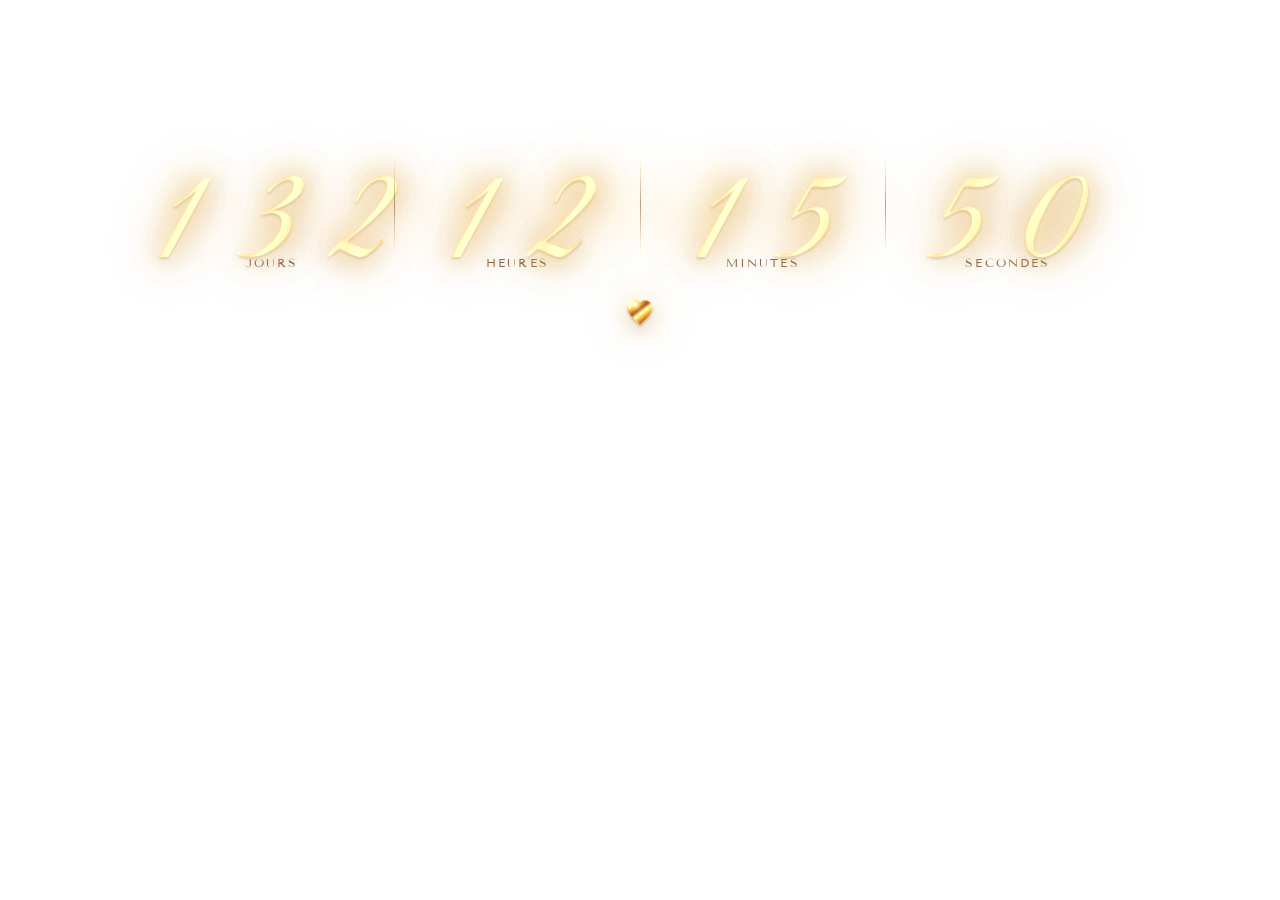
==== countdown/index.html @ 9973c5a6 "Ajout scratch/index.html et countdown/index.html — fichiers jamais committés Ces fichiers existaient" ====
<!doctype html>
<html lang="fr">
<head>
<meta charset="utf-8" />
<meta name="viewport" content="width=device-width, initial-scale=1" />
<title>Eventia Signature · Compte à rebours</title>
<link href="https://fonts.googleapis.com/css2?family=Cormorant+Garamond:wght@500;600;700&family=Great+Vibes&family=Tenor+Sans&display=swap" rel="stylesheet">
<style>
:root{
  --gold-deep:#7a4519;
  --gold-mid:#b97828;
  --gold-light:#f2d58a;
  --gold-soft:#d9ad55;
  --brown:#6b3f1c;
  --line:rgba(176,124,52,.62);
  --gold-text:linear-gradient(115deg,#5b2f12 0%,#9a5a1f 12%,#f9dc8d 28%,#b87627 43%,#fff4bd 52%,#c88a31 62%,#7b4317 75%,#edc96e 88%,#5a2d10 100%);
}

*{box-sizing:border-box}
html,body{margin:0;width:100%;min-height:100%;background:transparent;color:var(--brown);overflow:hidden;}
body{display:grid;place-items:start center;padding-top:12vh;}
.stage{
  width:min(1040px,100vw);
  padding:34px clamp(14px,3vw,28px) 42px;
  position:relative;
  isolation:isolate;
  background:transparent;
}
.stage::before{
  content:"";
  position:absolute;
  left:2%;right:2%;top:8%;height:62%;
  z-index:-2;
  background:radial-gradient(ellipse at center,rgba(255,243,218,.58) 0%,rgba(255,248,236,.25) 42%,rgba(255,255,255,0) 72%);
  filter:blur(8px);
  opacity:.82;
  animation:haloBreath 7s ease-in-out infinite alternate;
}
@keyframes haloBreath{from{opacity:.48;transform:scale(.99)}to{opacity:.88;transform:scale(1.015)}}
.counter{
  display:grid;
  grid-template-columns:minmax(176px,1fr) 1px minmax(150px,1fr) 1px minmax(150px,1fr) 1px minmax(150px,1fr);
  align-items:center;
  width:100%;
  max-width:980px;
  margin:0 auto;
}
.sep{
  width:1px;
  height:96px;
  justify-self:center;
  background:linear-gradient(180deg,transparent 0%,rgba(217,173,85,.45) 18%,rgba(116,68,28,.7) 50%,rgba(217,173,85,.45) 82%,transparent 100%);
  opacity:.74;
}
.unit{
  min-width:0;
  text-align:center;
  padding:0 18px;
  position:relative;
}
.value{
  height:116px;
  display:flex;
  align-items:center;
  justify-content:center;
  gap:clamp(7px,1.2vw,15px);
  overflow:visible;
  white-space:nowrap;
}
.digit{
  position:relative;
  display:inline-grid;
  place-items:center;
  min-width:clamp(48px,7vw,78px);
  height:116px;
  padding:10px 2px 12px;
  overflow:visible;
  perspective:900px;
  transform-style:preserve-3d;
}
.digit span{
  display:block;
  font-family:'Chopin Script','ChopinScript','Great Vibes','Cormorant Garamond',serif;
  font-size:clamp(88px,12vw,138px);
  line-height:1;
  font-weight:400;
  letter-spacing:.025em;
  padding:.03em .02em .08em;
  overflow:visible;
  color:transparent;
  background:
    var(--gold-text);
  -webkit-background-clip:text;
  background-clip:text;
  filter:drop-shadow(0 2px 1px rgba(91,47,14,.24)) drop-shadow(0 0 20px rgba(211,154,58,.58)) brightness(1.1);
  text-shadow:0 0 1px rgba(255,244,196,.8),0 0 18px rgba(255,229,148,.5),0 0 32px rgba(188,130,46,.42),0 0 48px rgba(244,212,139,.22);
  transform-origin:center 54%;
  animation:goldBreath 5.8s ease-in-out infinite;
}
.digit::after{
  content:"";
  position:absolute;
  inset:18% 14%;
  background:linear-gradient(100deg,transparent 0%,rgba(255,238,177,.0) 32%,rgba(255,241,184,.42) 48%,rgba(255,241,184,.0) 64%,transparent 100%);
  mix-blend-mode:screen;
  opacity:.36;
  transform:translateX(-12%);
  pointer-events:none;
  animation:sheen 9.5s ease-in-out infinite;
}
@keyframes sheen{0%,100%{opacity:.28;transform:translateX(-18%)}45%{opacity:.46;transform:translateX(0)}70%{opacity:.68;transform:translateX(22%)}88%{opacity:.34;transform:translateX(38%)}}
@keyframes goldBreath{0%,100%{filter:drop-shadow(0 2px 1px rgba(91,47,14,.22)) drop-shadow(0 0 17px rgba(207,153,69,.44)) brightness(1.06);transform:translateY(0) scale(1)}50%{filter:drop-shadow(0 2px 1px rgba(91,47,14,.24)) drop-shadow(0 0 30px rgba(221,174,83,.7)) brightness(1.18);transform:translateY(-1px) scale(1.012)}}
.digit.flipping span{
  animation:goldBreath 5.8s ease-in-out infinite, elegantFlip .78s cubic-bezier(.18,.74,.14,1) 1;
}
@keyframes elegantFlip{
  0%{transform:rotateX(0deg) translateY(0) scale(1)}
  30%{transform:rotateX(-42deg) translateY(-3px) scale(.99)}
  62%{transform:rotateX(24deg) translateY(2px) scale(1.006)}
  100%{transform:rotateX(0deg) translateY(0) scale(1)}
}
.label{
  font-family:'Tenor Sans',serif;
  font-size:clamp(9px,1.05vw,12px);
  line-height:1.12;
  letter-spacing:.18em;
  text-transform:uppercase;
  color:rgba(104,64,29,.78);
  text-shadow:0 0 7px rgba(191,135,53,.13);
  font-weight:500;
  margin-top:-2px;
}
.heartWrap{
  position:relative;
  width:100%;
  max-width:980px;
  margin:26px auto 0;
  height:34px;
  pointer-events:none;
}
.goldHeart{
  position:absolute;
  left:50%;
  top:50%;
  width:30px;
  height:30px;
  overflow:visible;
  transform:translate(-50%,-50%);
  transform-origin:center 58%;
  filter:
    drop-shadow(0 2px 1px rgba(91,47,14,.28))
    drop-shadow(0 9px 9px rgba(92,52,17,.16))
    drop-shadow(0 0 18px rgba(224,174,78,.55))
    brightness(1.12) saturate(1.12);
  animation:heartBounce 3.6s cubic-bezier(.22,.76,.28,1) infinite;
}
@keyframes heartBounce{
  0%,100%{transform:translate(-50%,-50%) translateY(0) scale(.98);opacity:.95;filter:drop-shadow(0 2px 1px rgba(91,47,14,.26)) drop-shadow(0 9px 9px rgba(92,52,17,.14)) drop-shadow(0 0 16px rgba(224,174,78,.48)) brightness(1.08) saturate(1.08)}
  38%{transform:translate(-50%,-50%) translateY(-7px) scale(1.07);opacity:1;filter:drop-shadow(0 4px 2px rgba(91,47,14,.24)) drop-shadow(0 15px 13px rgba(92,52,17,.13)) drop-shadow(0 0 26px rgba(245,202,105,.72)) brightness(1.2) saturate(1.18)}
  58%{transform:translate(-50%,-50%) translateY(2px) scale(.96)}
  72%{transform:translate(-50%,-50%) translateY(-2px) scale(1.01)}
}
50%{transform:translate(-50%,-50%) scale(1.045);opacity:1}}
.particles{position:absolute;inset:0;pointer-events:none;overflow:hidden;z-index:-1;}
.p{
  position:absolute;
  width:2px;height:2px;border-radius:50%;
  background:rgba(173,116,38,.42);
  box-shadow:0 0 8px rgba(214,166,80,.38);
  opacity:0;
  animation:float var(--d) linear infinite;
}
.p:nth-child(3n){width:1.5px;height:1.5px;background:rgba(112,65,23,.28)}
.p:nth-child(4n){width:2.5px;height:2.5px;background:rgba(218,173,86,.35)}
@keyframes float{
  0%{transform:translateY(36px) translateX(0) scale(.8);opacity:0}
  20%{opacity:.42}
  70%{opacity:.34}
  100%{transform:translateY(-130px) translateX(var(--x)) scale(1.05);opacity:0}
}
@media(max-width:640px){
  body{padding-top:12vh;}
  .stage{
    width:100vw;
    max-width:100vw;
    padding:26px 12px 36px;
    overflow:visible;
  }
  .stage::before{left:0;right:0;top:10%;height:52%;filter:blur(7px)}
  .counter{
    width:100%;
    max-width:calc(100vw - 18px);
    grid-template-columns:minmax(128px,1.38fr) 1px minmax(76px,1fr) 1px minmax(76px,1fr) 1px minmax(80px,1fr);
    column-gap:0;
    overflow:visible;
  }
  .unit{padding:0 8px;overflow:visible;}
  .unit-0{padding-left:4px;padding-right:28px;}
  .unit-1,.unit-2{padding-left:13px;padding-right:13px;}
  .unit-3{padding-left:14px;padding-right:2px;}
  .sep{height:76px;align-self:center;transform:translateY(-2px);}
  .value{height:108px;gap:4px;overflow:visible;}
  .unit-0 .value{gap:6px;justify-content:center;}
  .unit-1 .value,.unit-2 .value,.unit-3 .value{justify-content:center;}
  .digit{
    min-width:32px;
    height:108px;
    padding:16px 1px 18px;
    overflow:visible;
  }
  .unit-0 .digit{min-width:33px;}
  .digit span{
    font-size:clamp(56px,14.7vw,74px);
    letter-spacing:.012em;
    padding:.09em .07em .16em;
    line-height:1.16;
    overflow:visible;
  }
  .label{font-size:8px;letter-spacing:.13em;margin-top:-3px;white-space:nowrap;}
  .heartWrap{margin-top:20px;max-width:calc(100vw - 18px);height:30px;}
  .goldHeart{width:24px;height:24px;}
}
@media(max-width:390px){
  .stage{padding-left:10px;padding-right:10px;}
  .counter{max-width:calc(100vw - 16px);grid-template-columns:minmax(122px,1.38fr) 1px minmax(72px,1fr) 1px minmax(72px,1fr) 1px minmax(76px,1fr);}
  .heartWrap{max-width:calc(100vw - 16px);}
  .unit{padding-left:6px;padding-right:6px;}
  .unit-0{padding-left:3px;padding-right:26px;}
  .unit-1,.unit-2{padding-left:11px;padding-right:11px;}
  .unit-3{padding-left:12px;padding-right:1px;}
  .digit{min-width:30px;height:104px;}
  .unit-0 .digit{min-width:31px;}
  .digit span{font-size:clamp(52px,14.2vw,66px);padding:.1em .075em .17em;line-height:1.18;}
  .label{font-size:7.5px;letter-spacing:.12em;}
  .sep{height:70px;}
}
@media(max-width:360px){
  .counter{grid-template-columns:minmax(115px,1.34fr) 1px minmax(66px,1fr) 1px minmax(66px,1fr) 1px minmax(70px,1fr);}
  .unit-0{padding-right:23px;}
  .unit-1,.unit-2{padding-left:9px;padding-right:9px;}
  .unit-3{padding-left:10px;}
  .digit{min-width:28px;height:100px;}
  .unit-0 .digit{min-width:29px;}
  .digit span{font-size:48px;line-height:1.18;padding:.1em .075em .17em;}
  .label{font-size:7px;letter-spacing:.1em;}
}
</style>
</head>
<body>
<section class="stage" aria-label="Compte à rebours Eventia Signature">
  <div class="particles" id="particles"></div>
  <div class="counter" id="counter"></div>
  <div class="heartWrap" aria-hidden="true">
    <svg class="goldHeart" viewBox="0 0 64 58" role="img">
      <defs>
        <linearGradient id="heartGold" x1="12" y1="3" x2="54" y2="57" gradientUnits="userSpaceOnUse">
          <stop offset="0" stop-color="#fff8ce"/>
          <stop offset=".12" stop-color="#ffe9a4"/>
          <stop offset=".25" stop-color="#d99a34"/>
          <stop offset=".40" stop-color="#8a4c18"/>
          <stop offset=".53" stop-color="#fff0b2"/>
          <stop offset=".66" stop-color="#d99b36"/>
          <stop offset=".82" stop-color="#7b4215"/>
          <stop offset="1" stop-color="#f3cf74"/>
        </linearGradient>
        <radialGradient id="heartShine" cx="22" cy="13" r="25" gradientUnits="userSpaceOnUse">
          <stop offset="0" stop-color="#fffbe2" stop-opacity=".96"/>
          <stop offset=".30" stop-color="#fff1b4" stop-opacity=".44"/>
          <stop offset=".58" stop-color="#fff1b4" stop-opacity=".12"/>
          <stop offset="1" stop-color="#fff1b4" stop-opacity="0"/>
        </radialGradient>
        <linearGradient id="heartEdge" x1="7" y1="8" x2="58" y2="56" gradientUnits="userSpaceOnUse">
          <stop offset="0" stop-color="#fff3b8" stop-opacity=".9"/>
          <stop offset=".30" stop-color="#b46b21" stop-opacity=".7"/>
          <stop offset=".62" stop-color="#fff2b5" stop-opacity=".85"/>
          <stop offset="1" stop-color="#6f3812" stop-opacity=".9"/>
        </linearGradient>
        <filter id="heartInset" x="-20%" y="-20%" width="140%" height="140%">
          <feGaussianBlur in="SourceAlpha" stdDeviation="1.1" result="blur"/>
          <feOffset dx="0" dy="1" result="offset"/>
          <feComposite in="offset" in2="SourceAlpha" operator="arithmetic" k2="-1" k3="1" result="innerShadow"/>
          <feColorMatrix in="innerShadow" type="matrix" values="0 0 0 0 0.42 0 0 0 0 0.22 0 0 0 0 0.06 0 0 0 .45 0"/>
          <feBlend in="SourceGraphic" mode="multiply"/>
        </filter>
      </defs>
      <path d="M32 56C23.1 47.5 6 34.3 6 19.5C6 10.9 12.4 4.5 20.7 4.5C25.5 4.5 29.4 6.9 32 10.5C34.6 6.9 38.5 4.5 43.3 4.5C51.6 4.5 58 10.9 58 19.5C58 34.3 40.9 47.5 32 56Z" fill="url(#heartGold)" filter="url(#heartInset)"/>
      <path d="M32 56C23.1 47.5 6 34.3 6 19.5C6 10.9 12.4 4.5 20.7 4.5C25.5 4.5 29.4 6.9 32 10.5C34.6 6.9 38.5 4.5 43.3 4.5C51.6 4.5 58 10.9 58 19.5C58 34.3 40.9 47.5 32 56Z" fill="url(#heartShine)"/>
      <path d="M32 56C23.1 47.5 6 34.3 6 19.5C6 10.9 12.4 4.5 20.7 4.5C25.5 4.5 29.4 6.9 32 10.5C34.6 6.9 38.5 4.5 43.3 4.5C51.6 4.5 58 10.9 58 19.5C58 34.3 40.9 47.5 32 56Z" fill="none" stroke="url(#heartEdge)" stroke-width="1.7" opacity=".72"/>
      <path d="M18.8 10.2C13.3 11.7 10.5 15.9 11 21.1" fill="none" stroke="#fff8d2" stroke-width="3.2" stroke-linecap="round" opacity=".78"/>
      <path d="M40.8 9.4C46.7 9.9 52.3 14.7 52.2 21.1" fill="none" stroke="#7b4215" stroke-width="1.8" stroke-linecap="round" opacity=".2"/>
    </svg>
  </div>
</section>
<script>
// Modifie cette ligne pour programmer le compteur sur la date souhaitée.
const target = new Date('2027-04-17T15:00:00');
const labels = ['JOURS','HEURES','MINUTES','SECONDES'];
let previous = [];
const counter = document.getElementById('counter');
function splitDigits(v, min){return String(v).padStart(min,'0').split('')}
function values(){
  const diff = Math.max(0, target - new Date());
  const s = Math.floor(diff/1000);
  return [Math.floor(s/86400), Math.floor((s%86400)/3600), Math.floor((s%3600)/60), s%60];
}
function render(){
  const vals = values();
  counter.innerHTML = '';
  vals.forEach((val,i)=>{
    const unit = document.createElement('div');
    unit.className = 'unit unit-' + i;
    const value = document.createElement('div');
    value.className = 'value';
    const chars = splitDigits(val, i===0 ? 3 : 2);
    chars.forEach((ch,idx)=>{
      const d = document.createElement('div');
      d.className = 'digit';
      if(previous[i] && previous[i][idx] !== ch) d.classList.add('flipping');
      const sp = document.createElement('span');
      sp.textContent = ch;
      d.appendChild(sp);
      value.appendChild(d);
    });
    const lab = document.createElement('div');
    lab.className = 'label';
    lab.textContent = labels[i];
    unit.appendChild(value);
    unit.appendChild(lab);
    counter.appendChild(unit);
    if(i < 3){
      const sep = document.createElement('div');
      sep.className = 'sep';
      counter.appendChild(sep);
    }
  });
  previous = vals.map((v,i)=>splitDigits(v, i===0 ? 3 : 2));
}
function makeParticles(){
  const wrap = document.getElementById('particles');
  const total = window.innerWidth < 640 ? 26 : 34;
  for(let i=0;i<total;i++){
    const p = document.createElement('i');
    p.className = 'p';
    p.style.left = (4 + Math.random()*92) + '%';
    p.style.top = (24 + Math.random()*32) + '%';
    p.style.setProperty('--d', (12 + Math.random()*10) + 's');
    p.style.setProperty('--x', (-22 + Math.random()*44) + 'px');
    p.style.animationDelay = (-Math.random()*14) + 's';
    wrap.appendChild(p);
  }
}
makeParticles();
render();
setInterval(render,1000);
</script>
</body>
</html>
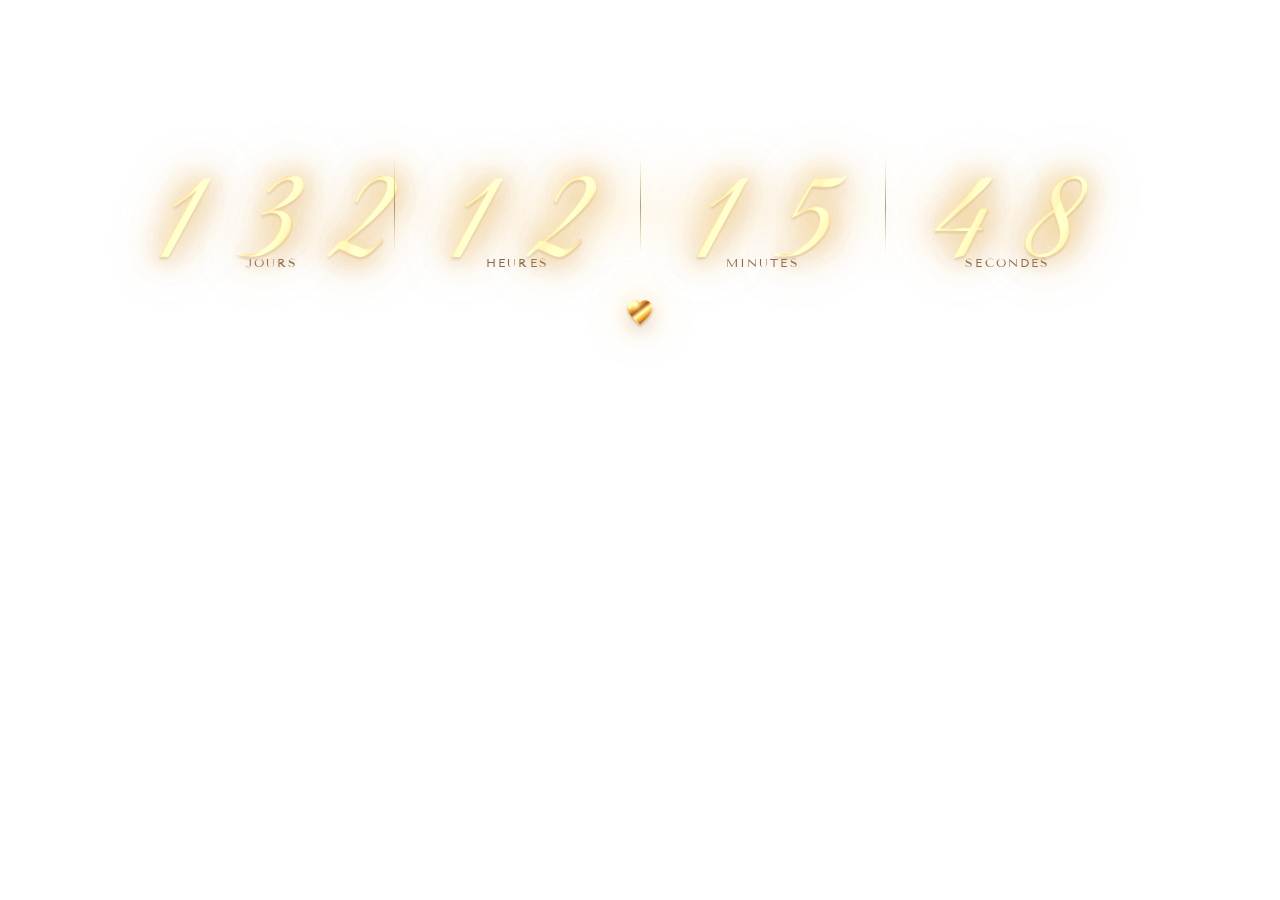
==== commit 6bb30c8a: "fix(v45-d): carousel, shimmer, boutons, verset, confettis, traduction, espaces Carousels : - c3 hébe" ====
--- a/countdown/index.html
+++ b/countdown/index.html
@@ -352,6 +352,15 @@
 makeParticles();
 render();
 setInterval(render,1000);
+// i18n from parent
+var labelsEN=['DAYS','HOURS','MINUTES','SECONDS'];
+var labelsFR=['JOURS','HEURES','MINUTES','SECONDES'];
+window.addEventListener('message',function(e){
+  if(e.data&&e.data.type==='setLang'){
+    var src=e.data.lang==='en'?labelsEN:labelsFR;
+    labels.length=0; src.forEach(function(l){labels.push(l);}); render();
+  }
+});
 </script>
 </body>
 </html>
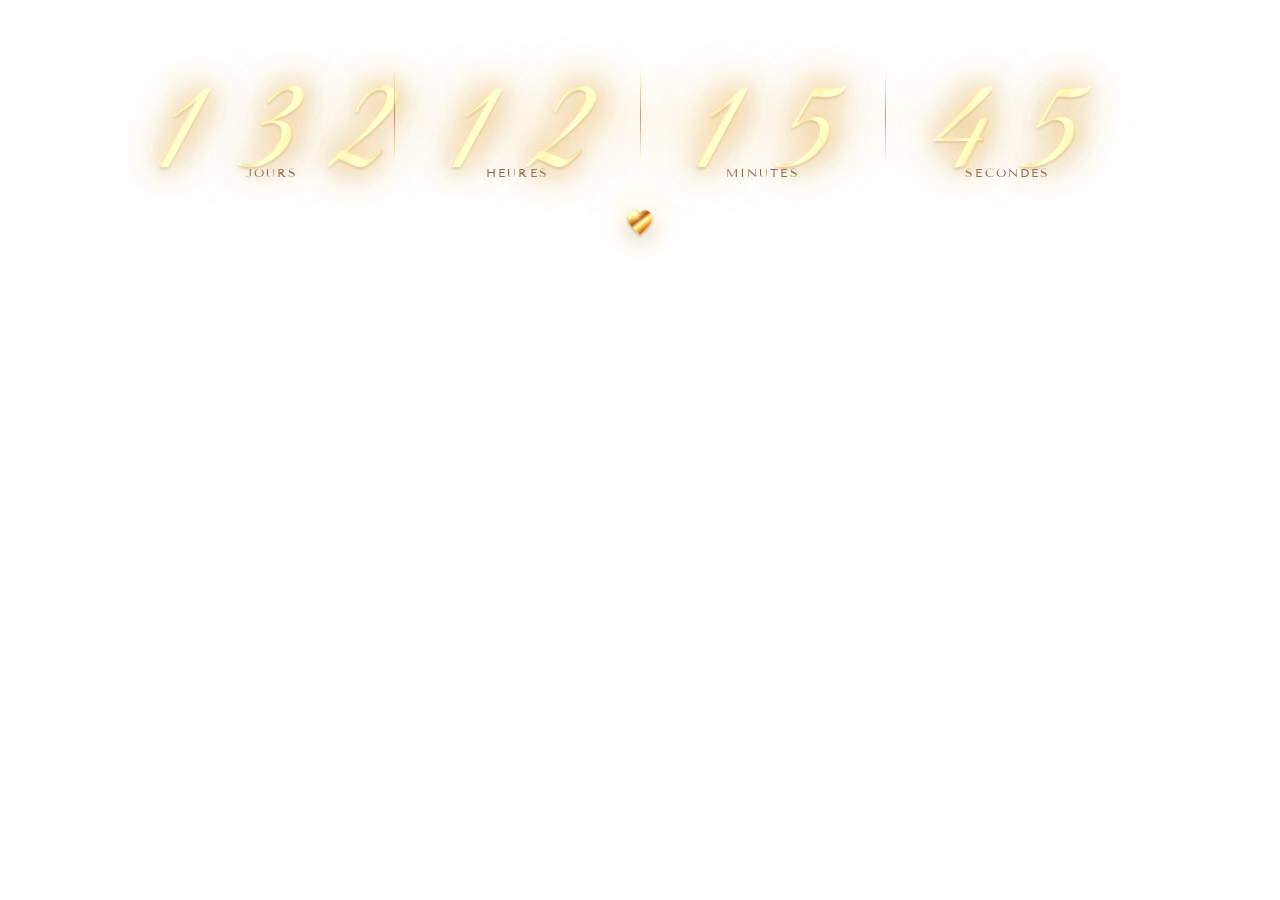
==== commit 79fe9621: "V46 — Corrections exhaustives: activités, confetti, verset, shimmer, countdown, espacements - Activi" ====
--- a/countdown/index.html
+++ b/countdown/index.html
@@ -18,7 +18,7 @@
 
 *{box-sizing:border-box}
 html,body{margin:0;width:100%;min-height:100%;background:transparent;color:var(--brown);overflow:hidden;}
-body{display:grid;place-items:start center;padding-top:12vh;}
+body{display:grid;place-items:start center;padding-top:2vh;}
 .stage{
   width:min(1040px,100vw);
   padding:34px clamp(14px,3vw,28px) 42px;
@@ -179,7 +179,7 @@
   100%{transform:translateY(-130px) translateX(var(--x)) scale(1.05);opacity:0}
 }
 @media(max-width:640px){
-  body{padding-top:12vh;}
+  body{padding-top:2vh;}
   .stage{
     width:100vw;
     max-width:100vw;
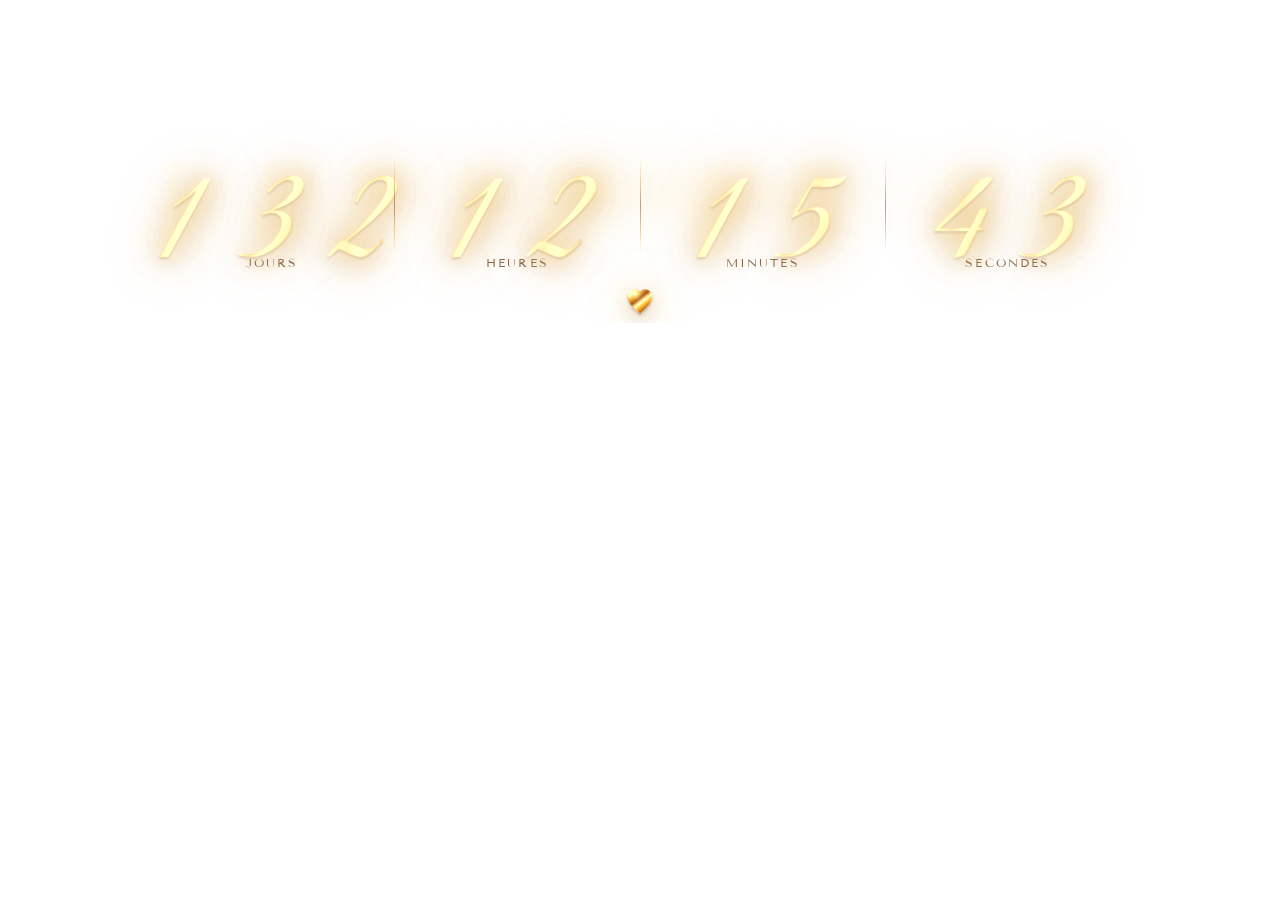
==== commit e54d673c: "V1 Stable — rebuild propre depuis les 10 ZIPs validés - index.html : reconstruction complète bloc pa" ====
--- a/countdown/index.html
+++ b/countdown/index.html
@@ -18,10 +18,10 @@
 
 *{box-sizing:border-box}
 html,body{margin:0;width:100%;min-height:100%;background:transparent;color:var(--brown);overflow:hidden;}
-body{display:grid;place-items:start center;padding-top:2vh;}
+body{display:grid;place-items:start center;padding-top:12vh;}
 .stage{
   width:min(1040px,100vw);
-  padding:34px clamp(14px,3vw,28px) 42px;
+  padding:34px clamp(14px,3vw,28px) 8px;
   position:relative;
   isolation:isolate;
   background:transparent;
@@ -134,8 +134,8 @@
   position:relative;
   width:100%;
   max-width:980px;
-  margin:26px auto 0;
-  height:34px;
+  margin:18px auto 0;
+  height:28px;
   pointer-events:none;
 }
 .goldHeart{
@@ -179,7 +179,7 @@
   100%{transform:translateY(-130px) translateX(var(--x)) scale(1.05);opacity:0}
 }
 @media(max-width:640px){
-  body{padding-top:2vh;}
+  body{padding-top:12vh;}
   .stage{
     width:100vw;
     max-width:100vw;
@@ -217,13 +217,13 @@
     overflow:visible;
   }
   .label{font-size:8px;letter-spacing:.13em;margin-top:-3px;white-space:nowrap;}
-  .heartWrap{margin-top:20px;max-width:calc(100vw - 18px);height:30px;}
-  .goldHeart{width:24px;height:24px;}
+  .heartWrap{margin-top:12px;max-width:calc(100vw - 18px);height:24px;}
+  .goldHeart{width:22px;height:22px;}
 }
 @media(max-width:390px){
   .stage{padding-left:10px;padding-right:10px;}
   .counter{max-width:calc(100vw - 16px);grid-template-columns:minmax(122px,1.38fr) 1px minmax(72px,1fr) 1px minmax(72px,1fr) 1px minmax(76px,1fr);}
-  .heartWrap{max-width:calc(100vw - 16px);}
+  .heartWrap{max-width:calc(100vw - 16px);height:24px;}
   .unit{padding-left:6px;padding-right:6px;}
   .unit-0{padding-left:3px;padding-right:26px;}
   .unit-1,.unit-2{padding-left:11px;padding-right:11px;}
@@ -244,6 +244,10 @@
   .digit span{font-size:48px;line-height:1.18;padding:.1em .075em .17em;}
   .label{font-size:7px;letter-spacing:.1em;}
 }
+
+/* EVENTIA V6 COMPACT: garder seulement un saut de ligne après le cœur */
+.stage{padding-bottom:8px!important;}
+.heartWrap{margin-bottom:0!important;}
 </style>
 </head>
 <body>
@@ -352,15 +356,6 @@
 makeParticles();
 render();
 setInterval(render,1000);
-// i18n from parent
-var labelsEN=['DAYS','HOURS','MINUTES','SECONDS'];
-var labelsFR=['JOURS','HEURES','MINUTES','SECONDES'];
-window.addEventListener('message',function(e){
-  if(e.data&&e.data.type==='setLang'){
-    var src=e.data.lang==='en'?labelsEN:labelsFR;
-    labels.length=0; src.forEach(function(l){labels.push(l);}); render();
-  }
-});
 </script>
 </body>
 </html>
